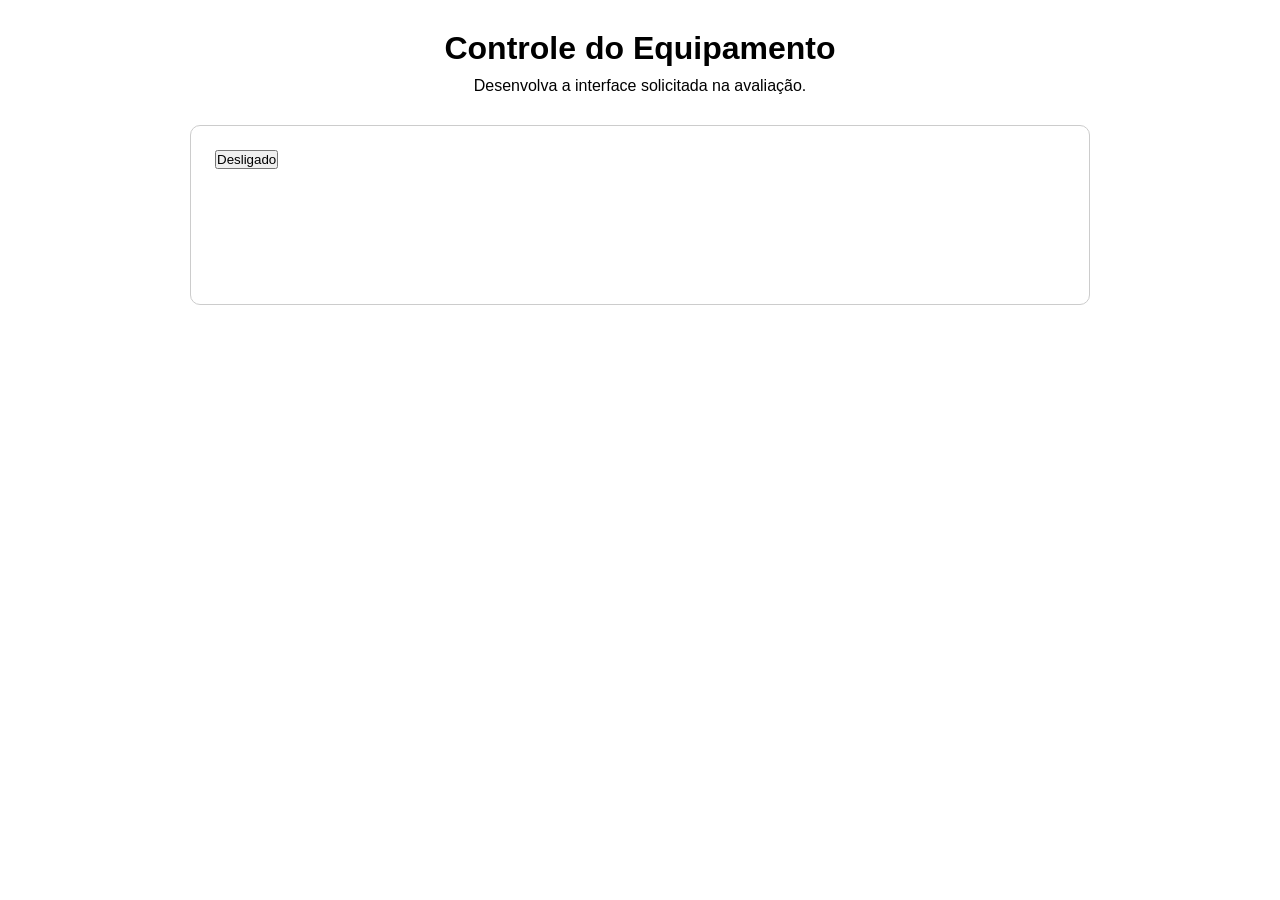
==== TAREFA01/index.html @ 3f394770 "Inicio da Avaliação, Tarefa 01 - Colocando o botão" ====
<!DOCTYPE html>
<html lang="pt-BR">
<head>
    <meta charset="UTF-8">
    <meta name="viewport" content="width=device-width, initial-scale=1.0">
    <title>Tarefa 01 - Controle do Equipamento</title>
    <link rel="stylesheet" href="style.css">
</head>
<body>

    <main class="container">
        <header>
            <h1>Controle do Equipamento</h1>
            <p>Desenvolva a interface solicitada na avaliação.</p>
        </header>

        <section id="controle" class="card">
            <button>Desligado</button>
        </section>
    </main>

    <script src="script.js"></script>
</body>
</html>
---- TAREFA01/style.css ----
* {
    box-sizing: border-box;
    margin: 0;
    padding: 0;
}

body {
    font-family: Arial, sans-serif;
    min-height: 100vh;
    padding: 30px 15px;
}

.container {
    width: 90%;
    max-width: 900px;
    margin: 0 auto;
}

header {
    text-align: center;
    margin-bottom: 30px;
}

header h1 {
    margin-bottom: 10px;
}

.card {
    width: 100%;
    min-height: 180px;
    padding: 24px;
    margin-bottom: 24px;
    border: 1px solid #ccc;
    border-radius: 10px;
}

.button {
  background-color: #04AA6D;
  border: none;
  color: white;
  padding: 15px 32px;
  text-align: center;
  text-decoration: none;
  display: inline-block;
  font-size: 16px;
  margin: 4px 2px;
  cursor: pointer;
}
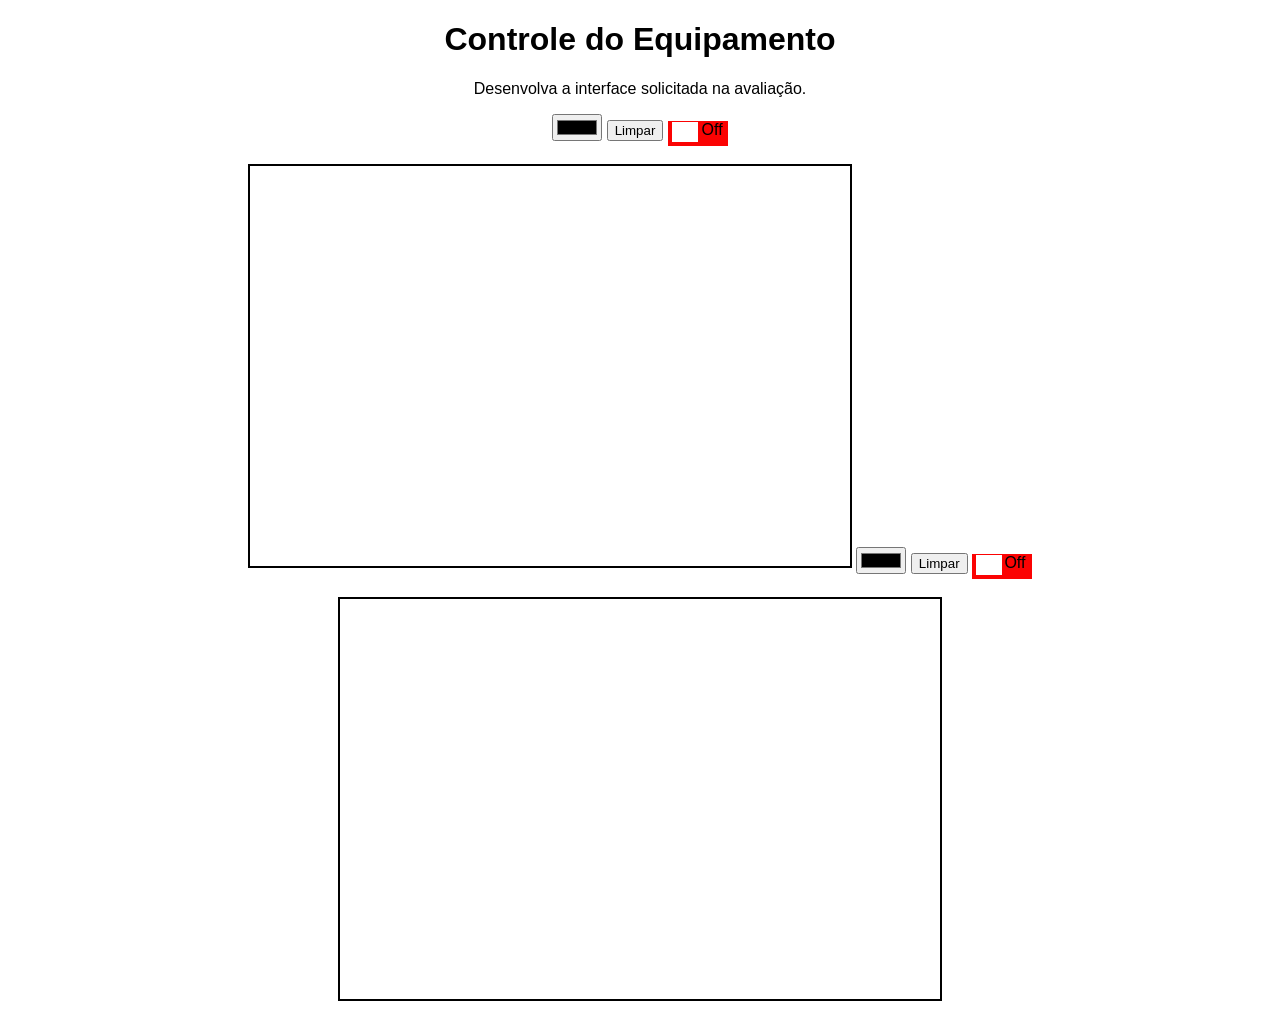
==== commit a72224af: "Tarefa 1 concluida e Tarefa 2" ====
--- a/TAREFA01/index.html
+++ b/TAREFA01/index.html
@@ -7,18 +7,66 @@
     <link rel="stylesheet" href="style.css">
 </head>
 <body>
-
     <main class="container">
         <header>
             <h1>Controle do Equipamento</h1>
             <p>Desenvolva a interface solicitada na avaliação.</p>
-        </header>
+        </header><!DOCTYPE html>
+        <html lang="pt-br">
+        
+        <head>
+            <meta charset="UTF-8">
+            <meta name="viewport" content="width=device-width, initial-scale=1.0">
+            <link rel="stylesheet" href="style.css">
+            <title>Tarefa 01 - Controle do Equipamento</title>
+        </head>
+        
+        <body>
+        
+        </body>
+        
+        </html>
+        <input type="color" id="cor">
+        <button id="limpar">Limpar</button>
+        
+        <!-- Botão de ligar e desligar -->
+        <label class="switch">
+            <input type="checkbox">
+            <span class="slider">ON  Off</span>
+        </label>
+        
+        
+        <br>
+        <br>
+        <canvas id="tela" width="600" height="400"></canvas>
+        
+        
+        <script src="script.js"></script>
+        
+        
+        </body>
+        
+        </html>
+        
+        
+        
+<input type="color" id="cor">
+<button type="limpar">Limpar</button>
+<!-- Botão de ligar e desligar -->
+<label class="switch">
+    <input type="checkbox">
+    <span class="slider">On  Off</span>
+</label>
 
-        <section id="controle" class="card">
-            <button>Desligado</button>
-        </section>
-    </main>
 
-    <script src="script.js"></script>
+<br>
+<br>
+<canvas id="tela" width="600" height="400"></canvas>
+
+
+<script src="script.js"></script>
+
+
 </body>
+
 </html>
--- a/TAREFA01/style.css
+++ b/TAREFA01/style.css
@@ -1,48 +1,69 @@
-* {
-    box-sizing: border-box;
-    margin: 0;
-    padding: 0;
+body {
+    text-align: center;
+    font-family: Arial, Helvetica, sans-serif;
 }
 
-body {
-    font-family: Arial, sans-serif;
-    min-height: 100vh;
-    padding: 30px 15px;
+canvas {
+    border: 2px solid black;
+    cursor: crosshair;
 }
 
-.container {
-    width: 90%;
-    max-width: 900px;
-    margin: 0 auto;
+.switch {
+    position: relative;
+    display: inline-block;
+    width: 60px;
+    height: 25px;
 }
 
-header {
-    text-align: center;
-    margin-bottom: 30px;
+.switch input {
+    opacity: 0;
+    width: 0;
+    height: 0;
 }
 
-header h1 {
-    margin-bottom: 10px;
+.slider {
+    position: absolute;
+    cursor: pointer;
+    top: 0;
+    left: 0;
+    right: 0;
+    bottom: 0;
+    background-color: #fb0303;
+    -webkit-transition: .4s;
+    transition: .4s;
 }
 
-.card {
-    width: 100%;
-    min-height: 180px;
-    padding: 24px;
-    margin-bottom: 24px;
-    border: 1px solid #ccc;
-    border-radius: 10px;
+.slider:before {
+    position: absolute;
+    content: "";
+    height: 20px;
+    width: 26px;
+    left: 4px;
+    bottom: 4px;
+    background-color: white;
+    -webkit-transition: .4s;
+    transition: .4s;
 }
 
-.button {
-  background-color: #04AA6D;
-  border: none;
-  color: white;
-  padding: 15px 32px;
-  text-align: center;
-  text-decoration: none;
-  display: inline-block;
-  font-size: 16px;
-  margin: 4px 2px;
-  cursor: pointer;
-}+input:checked+.slider {
+    background-color: #00f921;
+}
+
+input:focus+.slider {
+    box-shadow: 0 0 1px #2196F3;
+}
+
+input:checked+.slider:before {
+    -webkit-transform: translateX(26px);
+    -ms-transform: translateX(26px);
+    transform: translateX(26px);
+}
+
+/* Rounded sliders */
+.slider.round {
+    border-radius: 34px;
+}
+
+.slider.round:before {
+    border-radius: 50%;
+}
--- a/TAREFA01/style.css
+++ b/TAREFA01/style.css
@@ -1,48 +1,69 @@
-* {
-    box-sizing: border-box;
-    margin: 0;
-    padding: 0;
+body {
+    text-align: center;
+    font-family: Arial, Helvetica, sans-serif;
 }
 
-body {
-    font-family: Arial, sans-serif;
-    min-height: 100vh;
-    padding: 30px 15px;
+canvas {
+    border: 2px solid black;
+    cursor: crosshair;
 }
 
-.container {
-    width: 90%;
-    max-width: 900px;
-    margin: 0 auto;
+.switch {
+    position: relative;
+    display: inline-block;
+    width: 60px;
+    height: 25px;
 }
 
-header {
-    text-align: center;
-    margin-bottom: 30px;
+.switch input {
+    opacity: 0;
+    width: 0;
+    height: 0;
 }
 
-header h1 {
-    margin-bottom: 10px;
+.slider {
+    position: absolute;
+    cursor: pointer;
+    top: 0;
+    left: 0;
+    right: 0;
+    bottom: 0;
+    background-color: #fb0303;
+    -webkit-transition: .4s;
+    transition: .4s;
 }
 
-.card {
-    width: 100%;
-    min-height: 180px;
-    padding: 24px;
-    margin-bottom: 24px;
-    border: 1px solid #ccc;
-    border-radius: 10px;
+.slider:before {
+    position: absolute;
+    content: "";
+    height: 20px;
+    width: 26px;
+    left: 4px;
+    bottom: 4px;
+    background-color: white;
+    -webkit-transition: .4s;
+    transition: .4s;
 }
 
-.button {
-  background-color: #04AA6D;
-  border: none;
-  color: white;
-  padding: 15px 32px;
-  text-align: center;
-  text-decoration: none;
-  display: inline-block;
-  font-size: 16px;
-  margin: 4px 2px;
-  cursor: pointer;
-}+input:checked+.slider {
+    background-color: #00f921;
+}
+
+input:focus+.slider {
+    box-shadow: 0 0 1px #2196F3;
+}
+
+input:checked+.slider:before {
+    -webkit-transform: translateX(26px);
+    -ms-transform: translateX(26px);
+    transform: translateX(26px);
+}
+
+/* Rounded sliders */
+.slider.round {
+    border-radius: 34px;
+}
+
+.slider.round:before {
+    border-radius: 50%;
+}
